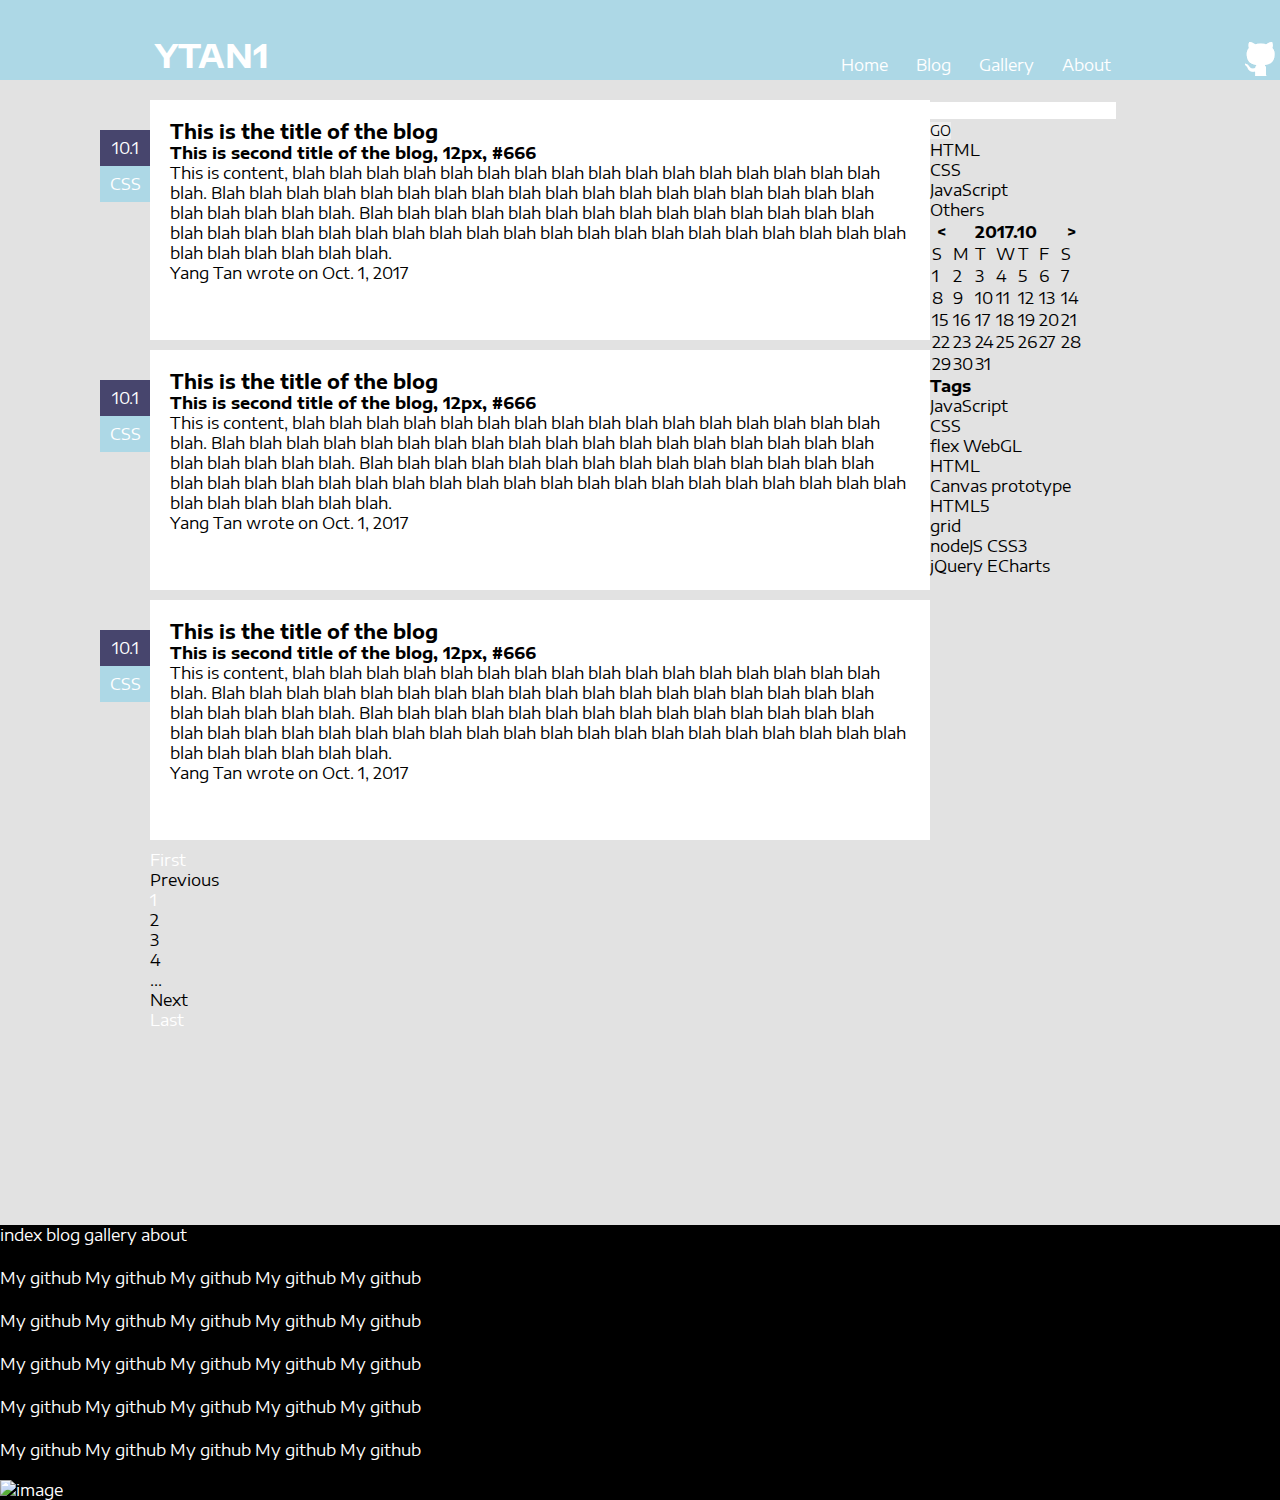
==== blog.html @ 7f835080 "git add portfolio2" ====
<!DOCTYPE html>
<html>
<head>
	<title>blog</title>
	<link rel="stylesheet" href="css/task0001-7css.css">
	<link href="https://fonts.googleapis.com/css?family=Encode+Sans+Expanded" rel="stylesheet">
	<meta charset="utf-8">
</head>
<body>
	<header class="header">
		<div class="headwrap">
			<h1 class="mylogo"><a href="index.html">YTAN1</a></h1>
			<div class="nav-bar">
				<ul>
					<li class="nav-option"><a href="index.html">Home</a></li>
					<li class="nav-option"><a href="blog.html">Blog</a></li>
					<li class="nav-option"><a href="gallery.html">Gallery</a></li>
					<li class="nav-option"><a href="about.html">About</a></li>
				</ul>
			</div>
		</div>	
		<a class="gitlogo" href="https://github.com/ytan1/ife2015-task0001/" target="_blank"><img src="img/icon-github.png" alt="This is a common image"></a>
	</header>
	<div class="blog-main">
		<div class="blog-left">
			<div class="blog-item">
				<div class="blog-article">
					<h3 class="blog-title">This is the title of the blog</h3>
					<h4 class="blog-second-title">This is second title of the blog, 12px, #666</h4>
					<p>
						This is content, blah blah blah blah blah blah blah blah blah blah blah blah blah blah blah blah blah.
						Blah blah blah blah blah blah blah blah blah blah blah blah blah blah blah blah blah blah blah blah blah blah blah.
						Blah blah blah blah blah blah blah blah blah blah blah blah blah blah blah blah blah blah blah blah blah blah blah blah blah blah blah blah blah blah blah blah blah blah blah blah blah blah blah blah.
					</p>
					<section class="blog-author">Yang Tan wrote on Oct. 1, 2017</section>
				</div>
				<div class="blog-date">
					10.1
				</div>
				<div class="blog-theme">
					CSS
				</div>
			</div>
			<div class="blog-item">
				<div class="blog-article">
					<h3 class="blog-title">This is the title of the blog</h3>
					<h4 class="blog-second-title">This is second title of the blog, 12px, #666</h4>
					<p>
						This is content, blah blah blah blah blah blah blah blah blah blah blah blah blah blah blah blah blah.
						Blah blah blah blah blah blah blah blah blah blah blah blah blah blah blah blah blah blah blah blah blah blah blah.
						Blah blah blah blah blah blah blah blah blah blah blah blah blah blah blah blah blah blah blah blah blah blah blah blah blah blah blah blah blah blah blah blah blah blah blah blah blah blah blah blah.
					</p>
					<section class="blog-author">Yang Tan wrote on Oct. 1, 2017</section>
				</div>
				<div class="blog-date">
					10.1
				</div>
				<div class="blog-theme">
					CSS
				</div>
			</div>
			<div class="blog-item">
				<div class="blog-article">
					<h3 class="blog-title">This is the title of the blog</h3>
					<h4 class="blog-second-title">This is second title of the blog, 12px, #666</h4>
					<p>
						This is content, blah blah blah blah blah blah blah blah blah blah blah blah blah blah blah blah blah.
						Blah blah blah blah blah blah blah blah blah blah blah blah blah blah blah blah blah blah blah blah blah blah blah.
						Blah blah blah blah blah blah blah blah blah blah blah blah blah blah blah blah blah blah blah blah blah blah blah blah blah blah blah blah blah blah blah blah blah blah blah blah blah blah blah blah.
					</p>
					<section class="blog-author">Yang Tan wrote on Oct. 1, 2017</section>
				</div>
				<div class="blog-date">
					10.1
				</div>
				<div class="blog-theme">
					CSS
				</div>
			</div>
			<div class="blog-page">
				<div class="blog-page-num valid"><a href="blog.html">First</a></div>
				<div class="blog-page-num invalid">Previous</div>
				<div class="blog-page-num now"><a href="blog.html">1</a></div>
				<div class="blog-page-num invalid">2</div>
				<div class="blog-page-num invalid">3</div>
				<div class="blog-page-num invalid">4</div>
				<div class="blog-page-num invalid">...</div>
				<div class="blog-page-num invalid">Next</div>
				<div class="blog-page-num valid"><a href="blog.html">Last</a></div>
			</div>
		</div>
		<div class="blog-right">
			<div class="search-wrap">
				<form class="search-form">
					<input type="text" name="keywords" class="keywords">
					<input type="submit" name="submit" class="keywords" value="GO">
				</form>
			</div>
			<div class="blog-right-theme-wrap">
				<div class="blog-right-theme">HTML</div>
				<div class="blog-right-theme">CSS</div>
				<div class="blog-right-theme">JavaScript</div>
				<div class="blog-right-theme">Others</div>
			</div>
			<div class="blog-calendar">
				<table class="calendar">
					<tr>
						<th><</th>
						<th></th>
						<th colspan="3">2017.10</th>
						<th></th>
						<th>></th>
					</tr>
					<tr>
						<td>S</td>
						<td>M</td>
						<td>T</td>
						<td>W</td>
						<td>T</td>
						<td>F</td>
						<td>S</td>
					</tr>
					<tr>
						<td>1</td>
						<td>2</td>
						<td>3</td>
						<td>4</td>
						<td>5</td>
						<td>6</td>
						<td>7</td>
					</tr>
					<tr>
						<td>8</td>
						<td>9</td>
						<td>10</td>
						<td>11</td>
						<td>12</td>
						<td>13</td>
						<td>14</td>
					</tr>
					<tr>
						<td>15</td>
						<td>16</td>
						<td>17</td>
						<td>18</td>
						<td>19</td>
						<td>20</td>
						<td>21</td>
					</tr>
					<tr>
						<td>22</td>
						<td>23</td>
						<td>24</td>
						<td>25</td>
						<td>26</td>
						<td>27</td>
						<td>28</td>
					</tr>
					<tr>
						<td>29</td>
						<td>30</td>
						<td>31</td>
					</tr>
				</table>
			</div>
			<div class="blog-tags">
				<h4>Tags</h4>
				<div class="blog-tags-items">
					<p class="blog-tags-dark">JavaScript</p>
					<p class="blog-tags-medium">CSS</p>
					<p class="blog-tags-lighter">flex WebGL</p>
					<p class="blog-tags-dark">HTML</p>
					<p class="blog-tags-light">Canvas prototype</p>
					<p class="blog-tags-medium">HTML5</p>
					<p class="blog-tags-lighter">grid</p>
					<p class="blog-tags-light">nodeJS CSS3</p>
					<p class="blog-tags-medium">jQuery ECharts</p>
				</div>
			</div>
		</div>
	</div>
	<footer class="footer">
		<nav class="footer-nav-wrap">
			<a class="footer-nav" href="index.html">index</a>
			<a class="footer-nav" href="blog.html">blog</a>
			<a class="footer-nav" href="gallery.html">gallery</a>
			<a class="footer-nav" href="about.html">about</a>
		</nav>
		<div class="footer-link-wrap">
			<ul class="footer-link-row">
				<h3 class="footer-link-title">Materials</h3>
				<a href="https://github.com/ytan1/ife2015-task0001/">My github</a>
				<a href="https://github.com/ytan1/ife2015-task0001/">My github</a>
				<a href="https://github.com/ytan1/ife2015-task0001/">My github</a>
				<a href="https://github.com/ytan1/ife2015-task0001/">My github</a>
				<a href="https://github.com/ytan1/ife2015-task0001/">My github</a>
			</ul>
			<ul class="footer-link-row">
				<h3 class="footer-link-title">Materials</h3>
				<a href="https://github.com/ytan1/ife2015-task0001/">My github</a>
				<a href="https://github.com/ytan1/ife2015-task0001/">My github</a>
				<a href="https://github.com/ytan1/ife2015-task0001/">My github</a>
				<a href="https://github.com/ytan1/ife2015-task0001/">My github</a>
				<a href="https://github.com/ytan1/ife2015-task0001/">My github</a>
			</ul>
			<ul class="footer-link-row">
				<h3 class="footer-link-title">Materials</h3>
				<a href="https://github.com/ytan1/ife2015-task0001/">My github</a>
				<a href="https://github.com/ytan1/ife2015-task0001/">My github</a>
				<a href="https://github.com/ytan1/ife2015-task0001/">My github</a>
				<a href="https://github.com/ytan1/ife2015-task0001/">My github</a>
				<a href="https://github.com/ytan1/ife2015-task0001/">My github</a>
			</ul>
			<ul class="footer-link-row">
				<h3 class="footer-link-title">Materials</h3>
				<a href="https://github.com/ytan1/ife2015-task0001/">My github</a>
				<a href="https://github.com/ytan1/ife2015-task0001/">My github</a>
				<a href="https://github.com/ytan1/ife2015-task0001/">My github</a>
				<a href="https://github.com/ytan1/ife2015-task0001/">My github</a>
				<a href="https://github.com/ytan1/ife2015-task0001/">My github</a>
			</ul>
			<ul class="footer-link-row">
				<h3 class="footer-link-title">Materials</h3>
				<a href="https://github.com/ytan1/ife2015-task0001/">My github</a>
				<a href="https://github.com/ytan1/ife2015-task0001/">My github</a>
				<a href="https://github.com/ytan1/ife2015-task0001/">My github</a>
				<a href="https://github.com/ytan1/ife2015-task0001/">My github</a>
				<a href="https://github.com/ytan1/ife2015-task0001/">My github</a>
			</ul>
		</div>
		<div class="copyright" >
			<p>COPYRIGHT</p>
			<a href="https://github.com/ytan1/ife2015-task0001/"><img src="" alt="image"></a>
		</div>
	</footer>
</body>
</html>
---- css/task0001-7css.css ----
*{
	font-family: 'Encode Sans Expanded', sans-serif;
	margin:0;
	padding:0;
	border: 0;
}
a{
	text-decoration: none;
	color: #fff;

}
body{
	min-width: 980px;
	background-color: #e2e2e2;
	position: relative;
	height: 1500px;
}
ul{
	list-style: none;
}
.header{
	width: 100%;
	background-color:#add8e6;
	height:80px;
	position: relative;

}
.headwrap{
	margin: 0 auto;
	position: relative;
	height: 80px;
	width: 980px;
}
.mylogo{
	position: absolute;
	bottom: 5px;
	left: 5px;
}
.nav-bar{
	position:absolute;
	right: 5px;
	bottom: 5px;
}
.nav-option{
	float: left;
	margin: 0 14px;
}
.gitlogo{
	position: absolute;
	bottom: 0;
	right: 5px;
}
@media (max-width: 1040px){
	.gitlogo{
		display: none;
	}
}
/*blog content*/
.blog-main{
	width: 980px;
	margin: 0 auto;
	position: relative;

}
.blog-left{
	position: absolute;
	left: 0;
	width: 780px;
	margin-top: 20px;
}
.blog-right{
	position: absolute;
	right: 0;
	width: 200px;
	margin-top: 20px;
}
.blog-item{
	margin-bottom: 10px;
	display: table;

}
.blog-article{
	float: left;
	padding: 20px;
	background-color: #fff;
	height: 200px;
}
.blog-date{
	float: left;
	margin-left: -830px;
	width: 50px;
	margin-top: 30px;
	background-color: #47456D;
	height: 36px;
	text-align: center;
	color: #fff;
	line-height: 36px;
}
.blog-theme{
	float: left;
	margin-left: -830px;
	width: 50px;
	background-color: #add8e6;
	height: 36px;
	margin-top: 66px;
	text-align: center;
	color: #fff;
	line-height: 36px;
}


/*footer*/
footer{
	width: 100%;
	position: absolute;

	bottom: 0;
	
	background-color: #000;
}
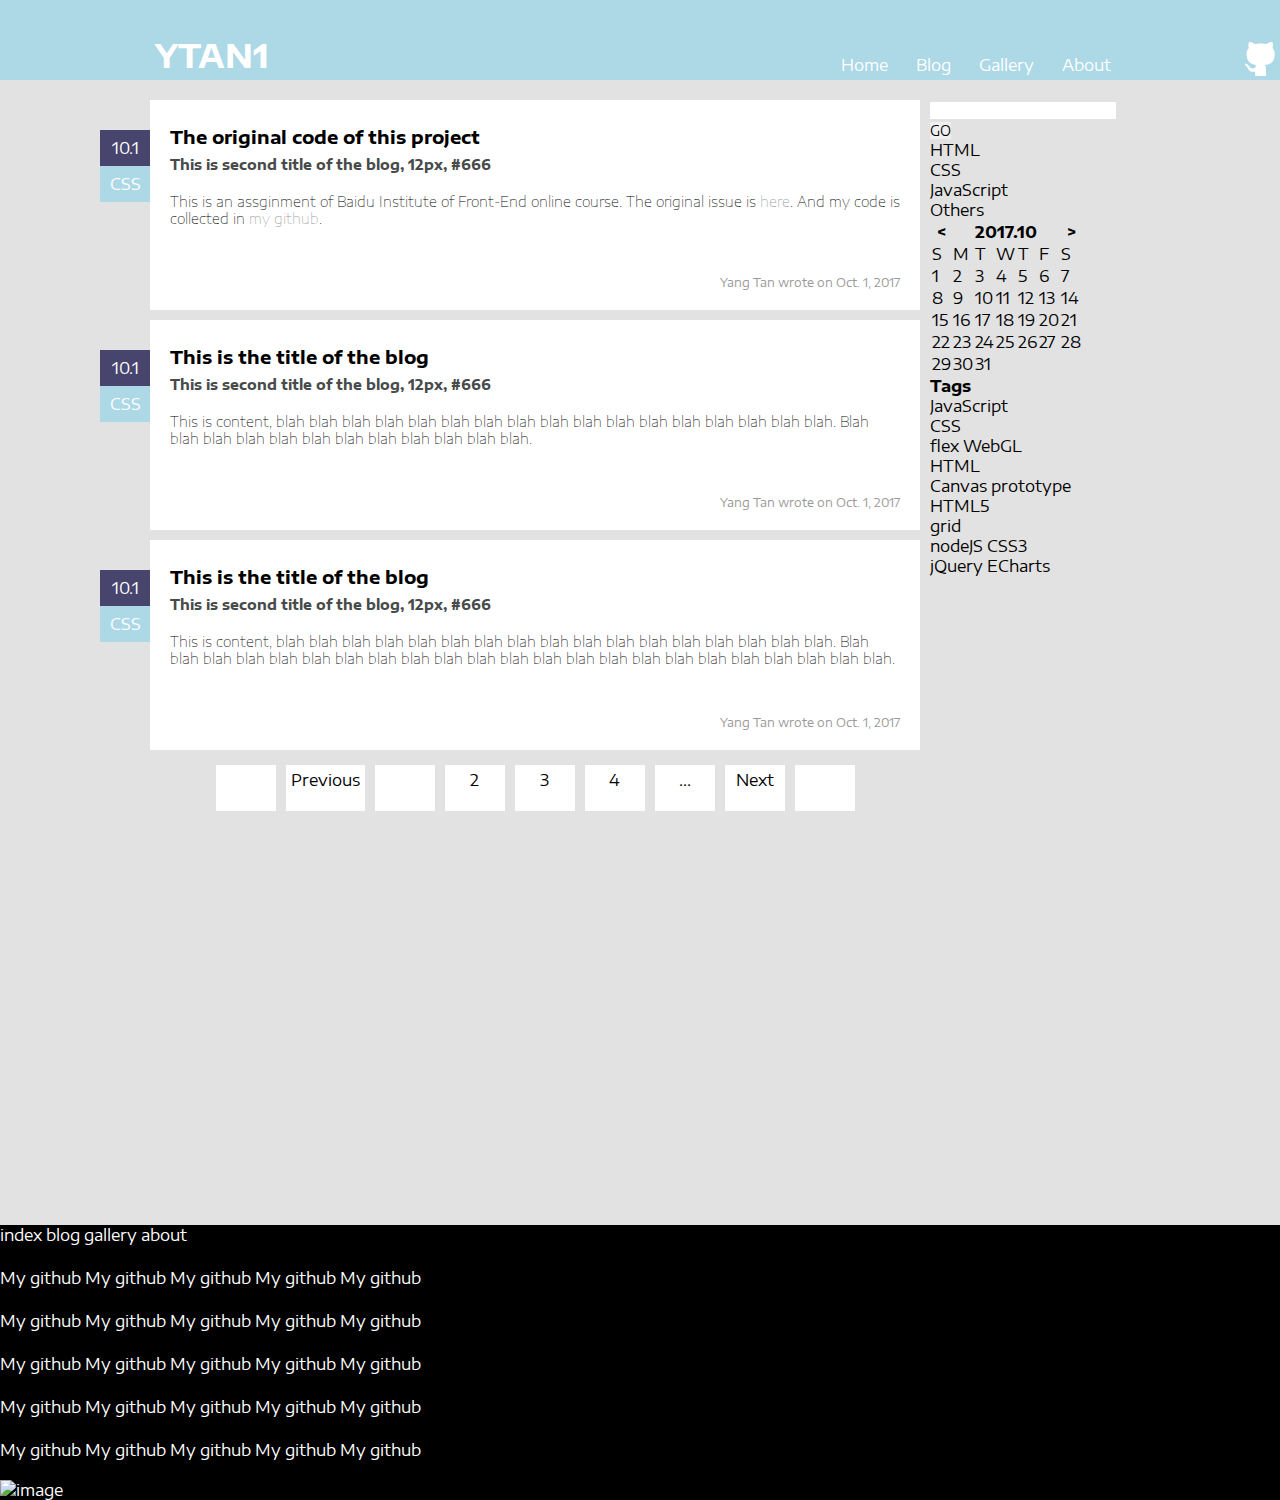
==== commit 9115a250: "blog and css edited for left part 10.3" ====
--- a/blog.html
+++ b/blog.html
@@ -25,12 +25,27 @@
 		<div class="blog-left">
 			<div class="blog-item">
 				<div class="blog-article">
+					<h3 class="blog-title">The original code of this project</h3>
+					<h4 class="blog-second-title">This is second title of the blog, 12px, #666</h4>
+					<p>
+						This is an assginment of Baidu Institute of Front-End online course. The original issue is <a href="https://github.com/baidu-ife/ife/tree/master/2015_spring/task" style="color:#999;">here</a>. And my code is collected in <a href="https://github.com/ytan1/" style="color:#999;">my github</a>.
+					</p>
+					<section class="blog-author">Yang Tan wrote on Oct. 1, 2017</section>
+				</div>
+				<div class="blog-date">
+					10.1
+				</div>
+				<div class="blog-theme">
+					CSS
+				</div>
+			</div>
+			<div class="blog-item">
+				<div class="blog-article">
 					<h3 class="blog-title">This is the title of the blog</h3>
 					<h4 class="blog-second-title">This is second title of the blog, 12px, #666</h4>
 					<p>
 						This is content, blah blah blah blah blah blah blah blah blah blah blah blah blah blah blah blah blah.
-						Blah blah blah blah blah blah blah blah blah blah blah blah blah blah blah blah blah blah blah blah blah blah blah.
-						Blah blah blah blah blah blah blah blah blah blah blah blah blah blah blah blah blah blah blah blah blah blah blah blah blah blah blah blah blah blah blah blah blah blah blah blah blah blah blah blah.
+						Blah blah blah blah blah blah blah blah blah blah blah blah.
 					</p>
 					<section class="blog-author">Yang Tan wrote on Oct. 1, 2017</section>
 				</div>
@@ -48,25 +63,7 @@
 					<p>
 						This is content, blah blah blah blah blah blah blah blah blah blah blah blah blah blah blah blah blah.
 						Blah blah blah blah blah blah blah blah blah blah blah blah blah blah blah blah blah blah blah blah blah blah blah.
-						Blah blah blah blah blah blah blah blah blah blah blah blah blah blah blah blah blah blah blah blah blah blah blah blah blah blah blah blah blah blah blah blah blah blah blah blah blah blah blah blah.
-					</p>
-					<section class="blog-author">Yang Tan wrote on Oct. 1, 2017</section>
-				</div>
-				<div class="blog-date">
-					10.1
-				</div>
-				<div class="blog-theme">
-					CSS
-				</div>
-			</div>
-			<div class="blog-item">
-				<div class="blog-article">
-					<h3 class="blog-title">This is the title of the blog</h3>
-					<h4 class="blog-second-title">This is second title of the blog, 12px, #666</h4>
-					<p>
-						This is content, blah blah blah blah blah blah blah blah blah blah blah blah blah blah blah blah blah.
-						Blah blah blah blah blah blah blah blah blah blah blah blah blah blah blah blah blah blah blah blah blah blah blah.
-						Blah blah blah blah blah blah blah blah blah blah blah blah blah blah blah blah blah blah blah blah blah blah blah blah blah blah blah blah blah blah blah blah blah blah blah blah blah blah blah blah.
+						
 					</p>
 					<section class="blog-author">Yang Tan wrote on Oct. 1, 2017</section>
 				</div>
--- a/css/task0001-7css.css
+++ b/css/task0001-7css.css
@@ -65,7 +65,7 @@
 .blog-left{
 	position: absolute;
 	left: 0;
-	width: 780px;
+	width: 770px;
 	margin-top: 20px;
 }
 .blog-right{
@@ -81,13 +81,15 @@
 }
 .blog-article{
 	float: left;
+	position: relative;
 	padding: 20px;
 	background-color: #fff;
-	height: 200px;
+	height: 170px;
+	
 }
 .blog-date{
 	float: left;
-	margin-left: -830px;
+	margin-left: -820px;
 	width: 50px;
 	margin-top: 30px;
 	background-color: #47456D;
@@ -98,7 +100,7 @@
 }
 .blog-theme{
 	float: left;
-	margin-left: -830px;
+	margin-left: -820px;
 	width: 50px;
 	background-color: #add8e6;
 	height: 36px;
@@ -106,6 +108,41 @@
 	text-align: center;
 	color: #fff;
 	line-height: 36px;
+
+}
+.blog-title{
+	font-size: 18px;
+	margin:5px 0;
+}
+.blog-second-title{
+	font-size: 14px;
+	color: #484b4b;
+	margin: 8px 0;
+}
+.blog-article p{
+	margin: 20px 0;
+	font-weight: 100;
+	font-size: 14px;
+}
+.blog-author{
+	font-size: 12px;
+	color: #999;
+	position: absolute;
+	right: 20px;
+	bottom: 20px;
+}
+.blog-page{
+	margin: 0 auto 100px;
+	display: table;
+}
+.blog-page-num{
+	float: left;
+	background-color: #fff;
+	text-align: center;
+	margin: 5px;
+	min-width: 50px;
+	height: 36px;
+	padding: 5px;
 }
 
 
